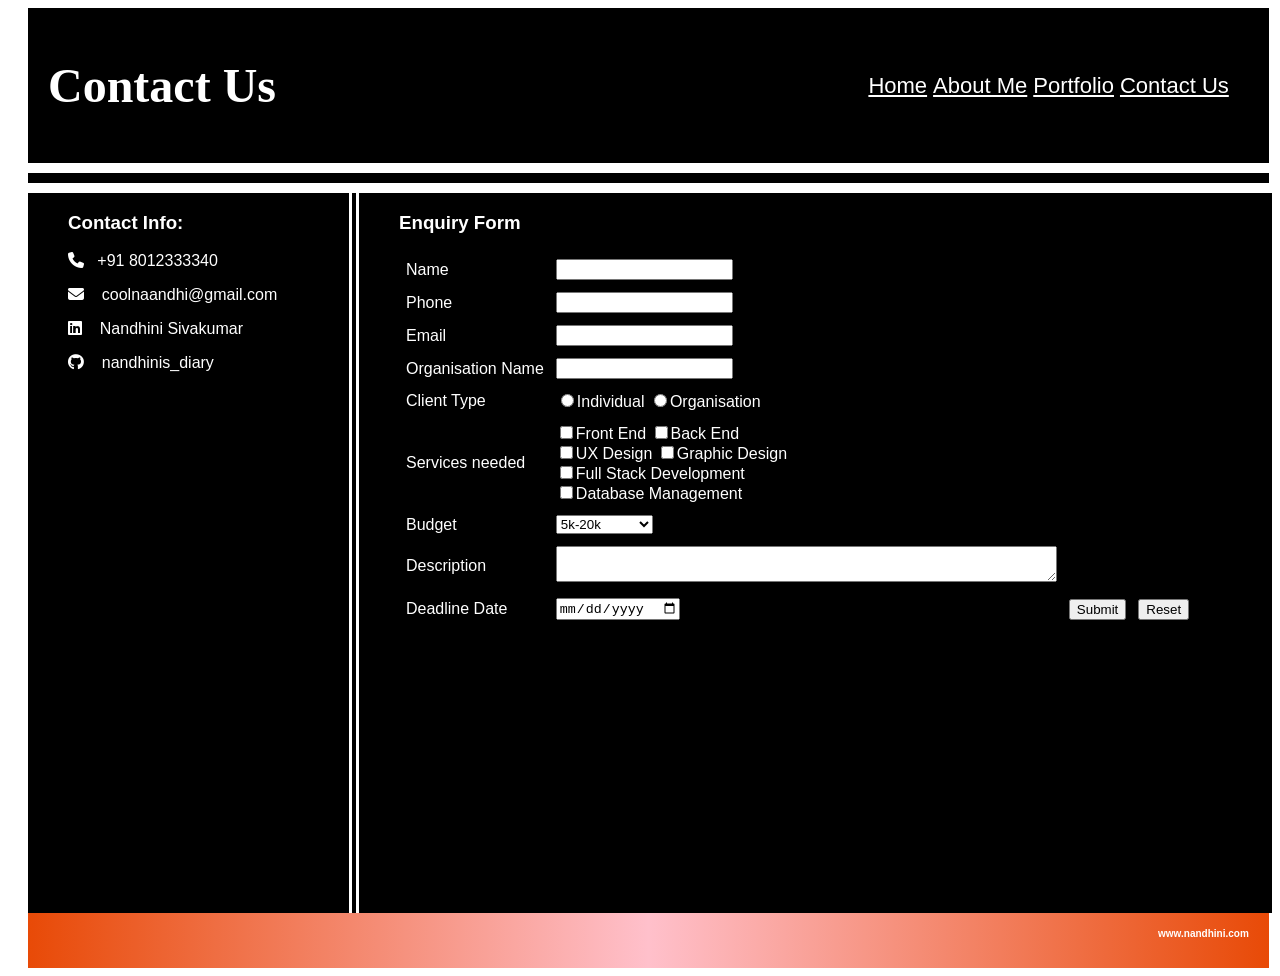
==== contactus.html @ d5c82a4a "Add files via upload initial website upload" ====
<!DOCTYPE html>
<html lang="en">
<head>
    <meta charset="UTF-8">
    <meta name="viewport" content="width=device-width, initial-scale=1.0">
    <title>Contact Page</title>
    <link rel="stylesheet" href="assstylesheet.css" type="text/css"/>
    <link rel="stylesheet" href="https://cdnjs.cloudflare.com/ajax/libs/font-awesome/6.5.0/css/all.min.css">
<style>
    .contact
    {
        display:grid;
        grid-template-columns:25% 70%;
        grid-template-rows: 80vh;
        grid-template-areas:"con conf";
        gap:40px;
        background-color: black;
        font-family: Arial, Helvetica, sans-serif;
        color: white;
        margin-left:20px;
    
        padding-left:40px;
        
        padding-right:40px;
    }
    .detail{
        grid-area:con;
        border-top:0px;
        border-left: 0px;
        border-right: 10px;
        border-left:0px;
        border-bottom:0px;
        border-color: white;
        border-style: double;
    }
    .contactform{
        grid-area: conf;
    }
    .tableform td{
        padding:5px;
    }
  
    
</style>
    
</head> 
<body>
    <header><h1>Contact Us</h1>
        <nav>
             <a href="index.html">Home</a>
             <a href="AboutMe.html">About Me</a>
       
             <a href="portfolio.html">Portfolio</a>
             <a href="contactus.html">Contact Us</a>
        </nav>
        </header>
        <section class="contact">
            <div class="detail"> 
                <h3>Contact Info: </h3>
                 
                 <p><i class="fa-solid fa-phone"></i>&nbsp;&nbsp;&nbsp;+91 8012333340</pre></p>
                  <p><i class="fa-solid fa-envelope"></i>&nbsp;&nbsp;&nbsp;  coolnaandhi@gmail.com</pre> </p>
                   <p><i class="fa-brands fa-linkedin"></i>&nbsp;&nbsp;&nbsp;  Nandhini Sivakumar</pre></p>
                    <p><i class="fa-brands fa-github"></i>&nbsp;&nbsp;&nbsp; nandhinis_diary</pre></p>
                   </div>
                   <div class="contactform">
                    <h3>Enquiry Form</h3>
                    <form action="success.html" method="post">
                    <table class="tableform"style height:800px;text-align: center;>
                        <tr>
                            <td><label>Name</label></td>
                            <td><input type="txt",name="name",value="" required></td>
                        </tr>
                         <tr>
                            <td><label>Phone</label></td>
                            <td><input type="tel",name="phone",value="", min="0",max="0"pattern[0-9]{10},required></td>
                        </tr>
                         <tr>
                            <td><label>Email</label></td>
                            <td><input type="email",name="Email",value="",required></td>
                    
                        </tr>
                         
                         <tr>
                            <td><label>Organisation Name</label></td>
                            <td><input type="txt",name="companyname",value=""></td>
    
                        </tr>
                        <tr>
                            <td><label>Client Type</label></td>
                            <td><input type="radio",name="client",value="">Individual
                             <input type="radio",name="client",value="">Organisation</td>
                        </tr>
                        <tr>
                            <td><label>Services needed</label></td>
                            <td><input type="checkbox",name="tools",value="Front End">Front End
                             <input type="checkbox",name="tools",value="Back End">Back End<br>
                             
                             <input type="checkbox",name="tools",value="UX design">UX Design
                             <input type="checkbox",name="tools",value="Graphic Design">Graphic Design<br>
                             <input type="checkbox",name="tools",value="Fullstack">Full Stack Development<br>
                             <input type="checkbox",name="tools",value="Database Management">Database Management</td>
                            </td>
                        </tr>
                        <tr>

                            <td><label>Budget</label></td>
                            <td><select>
                                <option>5k-20k</option>
                                <option>20-50k</option>
                                <option>50-100k</option>
                                <option>Hourly Basis</option>
                
                            </select></td>

                            
                        </tr>
                        <tr>
                            <td><label>Description</label>
                            <td><textarea cols="60",rows="350" value="description"> </textarea></td>
                        </tr>
                         <tr>
                           <td><label>Deadline Date</label></td>
                            <td><input type="date",name="deadline",value=""></td>
                            <td><input type="submit" value="Submit"></td>
                            <td><input type="reset" value="Reset"></td>
                         </tr>
                    </table>
                    </form>
                   </div>
                  
        </section>
         <footer>
        <p align="right"><b>www.nandhini.com</b></p>
    </footer>
        
</body>
</html>
---- assstylesheet.css ----
header{
        background-color:black;
        height:15vh;
        width:95%;
        display:flex;
        font-size: 1.5em;
        color: white;
        margin-left: 20px;
        margin-right: 20px;
        justify-content: space-between;
        align-items: center;
        border-style: double;
        border-color: white;
        border-left-width: 0px;
        border-right-width: 0px;
        border-top-width: 0px;
        border-bottom-width: 30px;
        padding-left:20px;
        padding-right:20px;
        padding-top:10px;
        padding-bottom:10px;
        
    
    }
    a{
            font-size:22px;
            color:white;
            font-family: Arial, Helvetica, sans-serif;
            justify-content: right;
            justify-content: space-evenly;
            

        }
    nav{
            margin-left:20px;
            margin-right: 20px;
            justify-content: space-between;
            
        }
        
       

        footer{
            background: linear-gradient(to right,rgb(232, 74, 7),pink,rgb(232, 74, 7));
            height:5vh;
            width:95%;
            font-size:10px;
            font-family: Arial, Helvetica, sans-serif;
            color: white;
            margin-left: 20px;
            margin-right:20px;
            padding:5px 20px;
        }
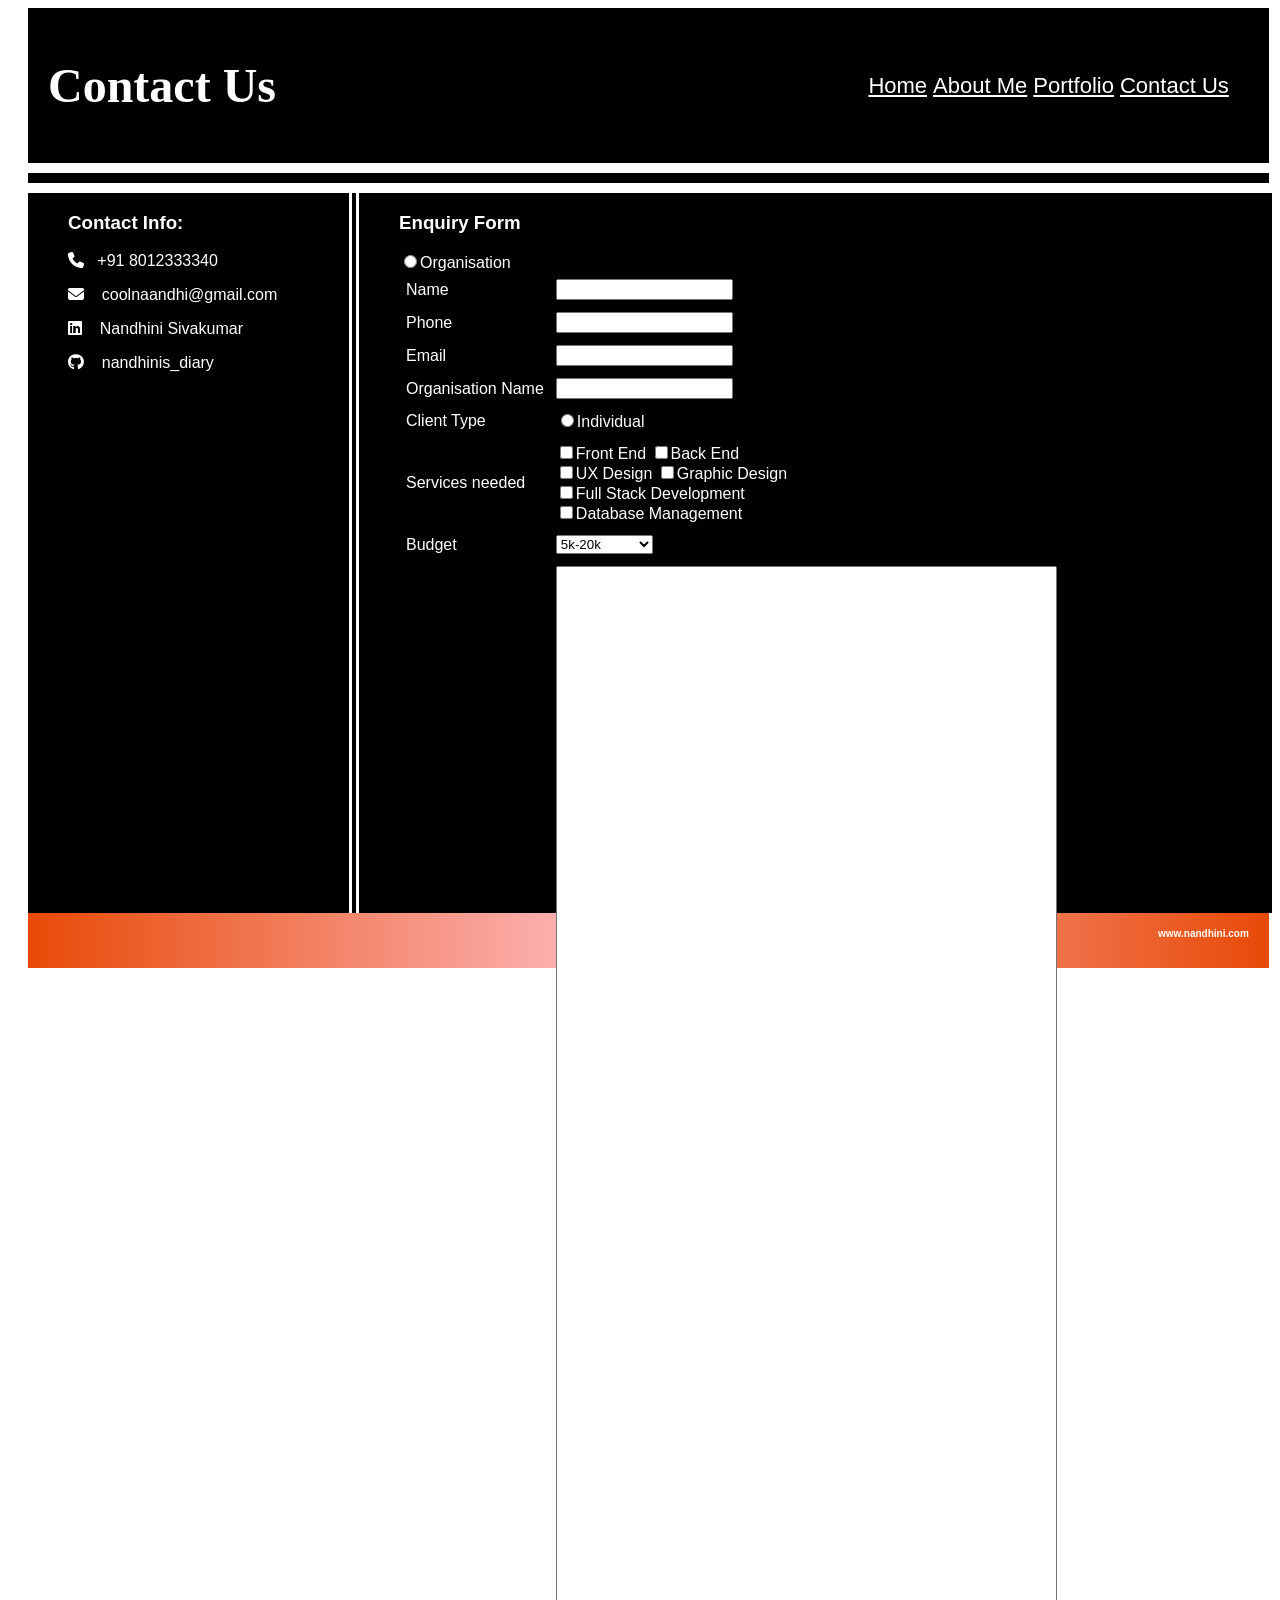
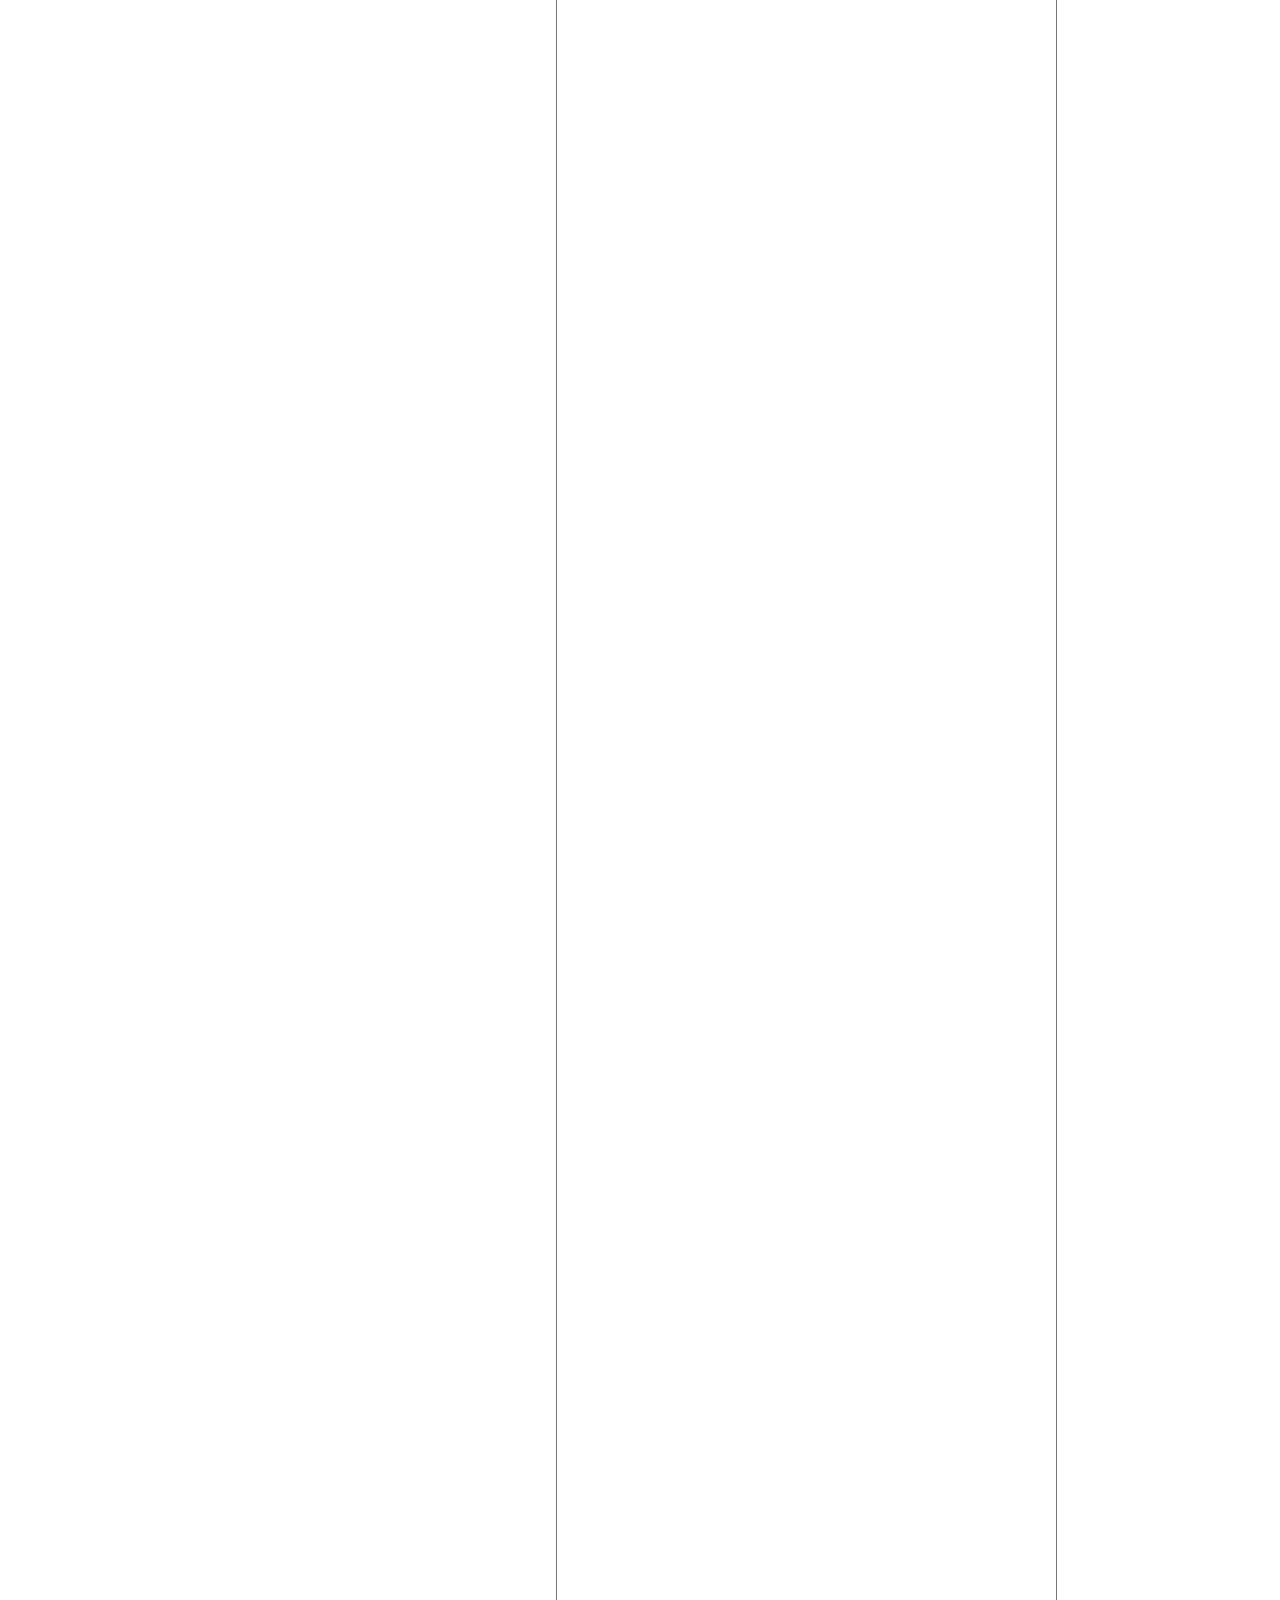
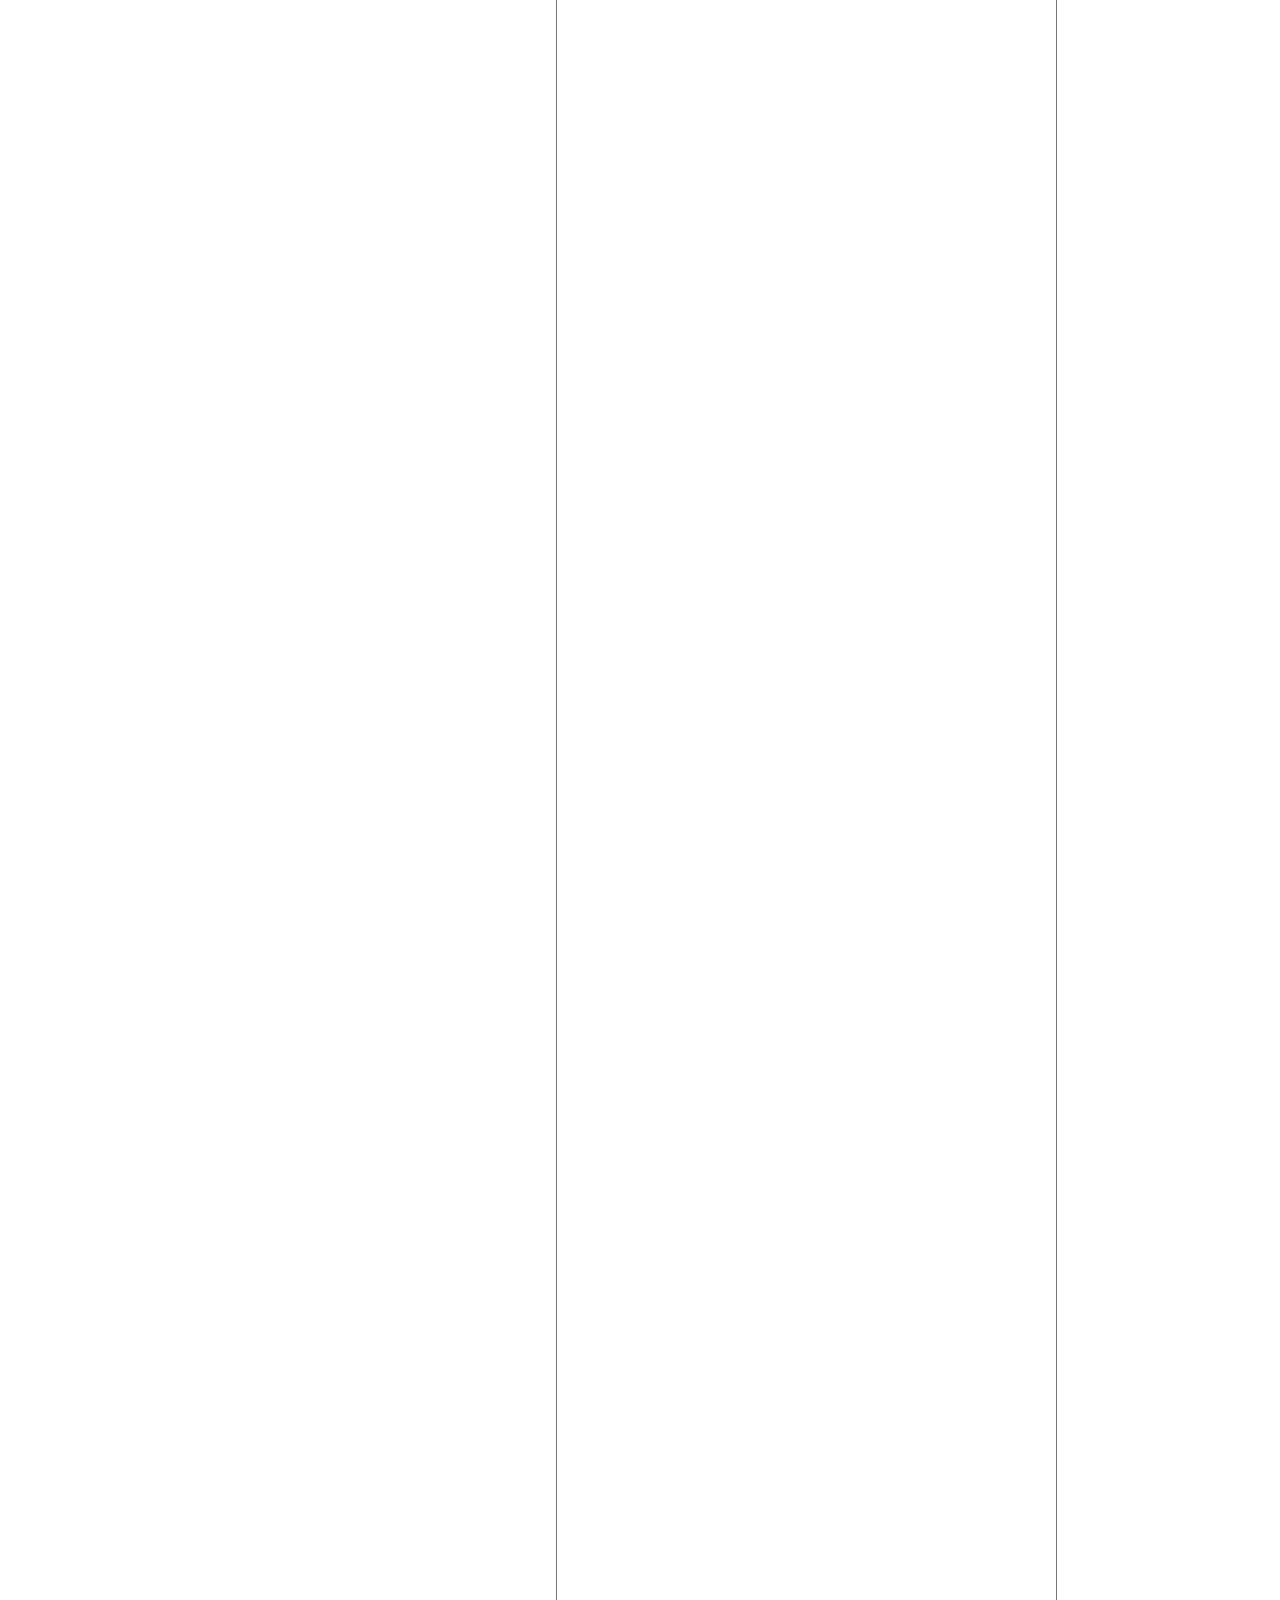
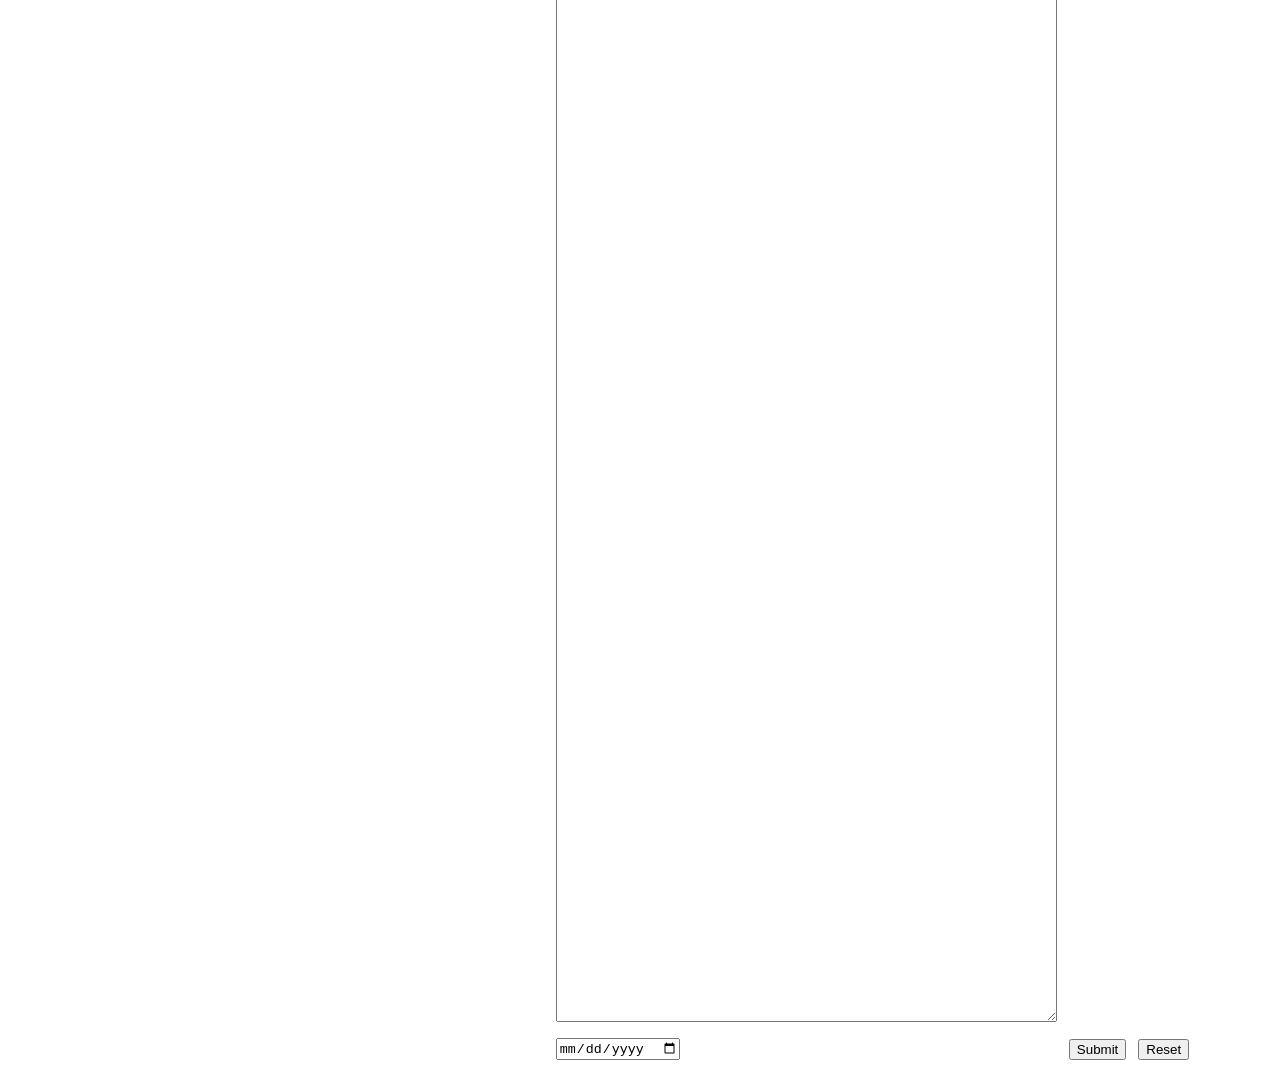
==== commit 46087b44: "corrected radio button" ====
--- a/contactus.html
+++ b/contactus.html
@@ -65,7 +65,7 @@
                    </div>
                    <div class="contactform">
                     <h3>Enquiry Form</h3>
-                    <form action="success.html" method="post">
+                    <form action="success.html" method="get">
                     <table class="tableform"style height:800px;text-align: center;>
                         <tr>
                             <td><label>Name</label></td>
@@ -83,23 +83,23 @@
                          
                          <tr>
                             <td><label>Organisation Name</label></td>
-                            <td><input type="txt",name="companyname",value=""></td>
+                            <td><input type="txt" name="companyname" value=""></td>
     
                         </tr>
                         <tr>
                             <td><label>Client Type</label></td>
-                            <td><input type="radio",name="client",value="">Individual
-                             <input type="radio",name="client",value="">Organisation</td>
+                            <td><input type="radio" name="client" value="">Individual</td>
+                             <input type="radio" name="client" value="">Organisation</td>
                         </tr>
                         <tr>
                             <td><label>Services needed</label></td>
-                            <td><input type="checkbox",name="tools",value="Front End">Front End
-                             <input type="checkbox",name="tools",value="Back End">Back End<br>
+                            <td><input type="checkbox" name="tools" value="Front End">Front End
+                             <input type="checkbox" name="tools" value="Back End">Back End<br>
                              
-                             <input type="checkbox",name="tools",value="UX design">UX Design
-                             <input type="checkbox",name="tools",value="Graphic Design">Graphic Design<br>
-                             <input type="checkbox",name="tools",value="Fullstack">Full Stack Development<br>
-                             <input type="checkbox",name="tools",value="Database Management">Database Management</td>
+                             <input type="checkbox" name="tools" value="UX design">UX Design
+                             <input type="checkbox" name="tools" value="Graphic Design">Graphic Design<br>
+                             <input type="checkbox" name="tools" value="Fullstack">Full Stack Development<br>
+                             <input type="checkbox" name="tools" value="Database Management">Database Management</td>
                             </td>
                         </tr>
                         <tr>
@@ -117,11 +117,11 @@
                         </tr>
                         <tr>
                             <td><label>Description</label>
-                            <td><textarea cols="60",rows="350" value="description"> </textarea></td>
+                            <td><textarea cols="60"rows="350" value="description"> </textarea></td>
                         </tr>
                          <tr>
                            <td><label>Deadline Date</label></td>
-                            <td><input type="date",name="deadline",value=""></td>
+                            <td><input type="date" name="deadline" value=""></td>
                             <td><input type="submit" value="Submit"></td>
                             <td><input type="reset" value="Reset"></td>
                          </tr>
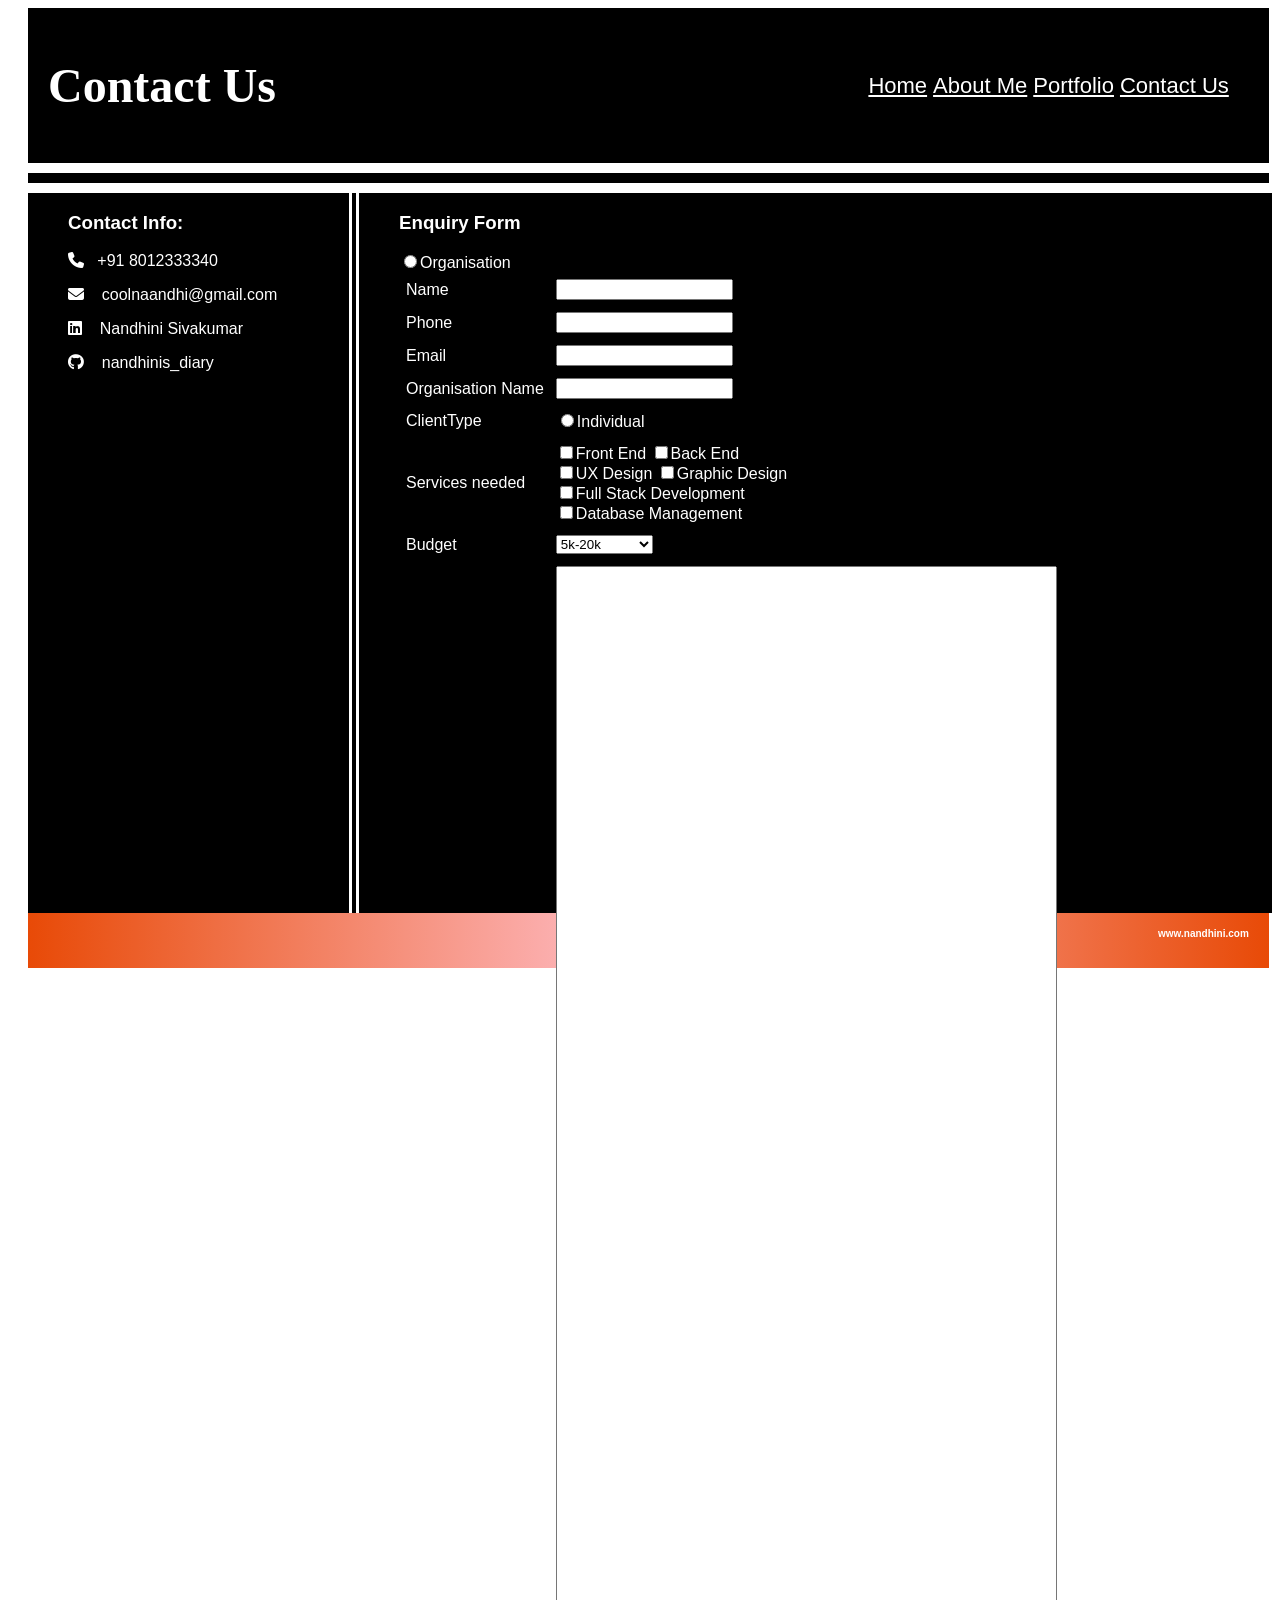
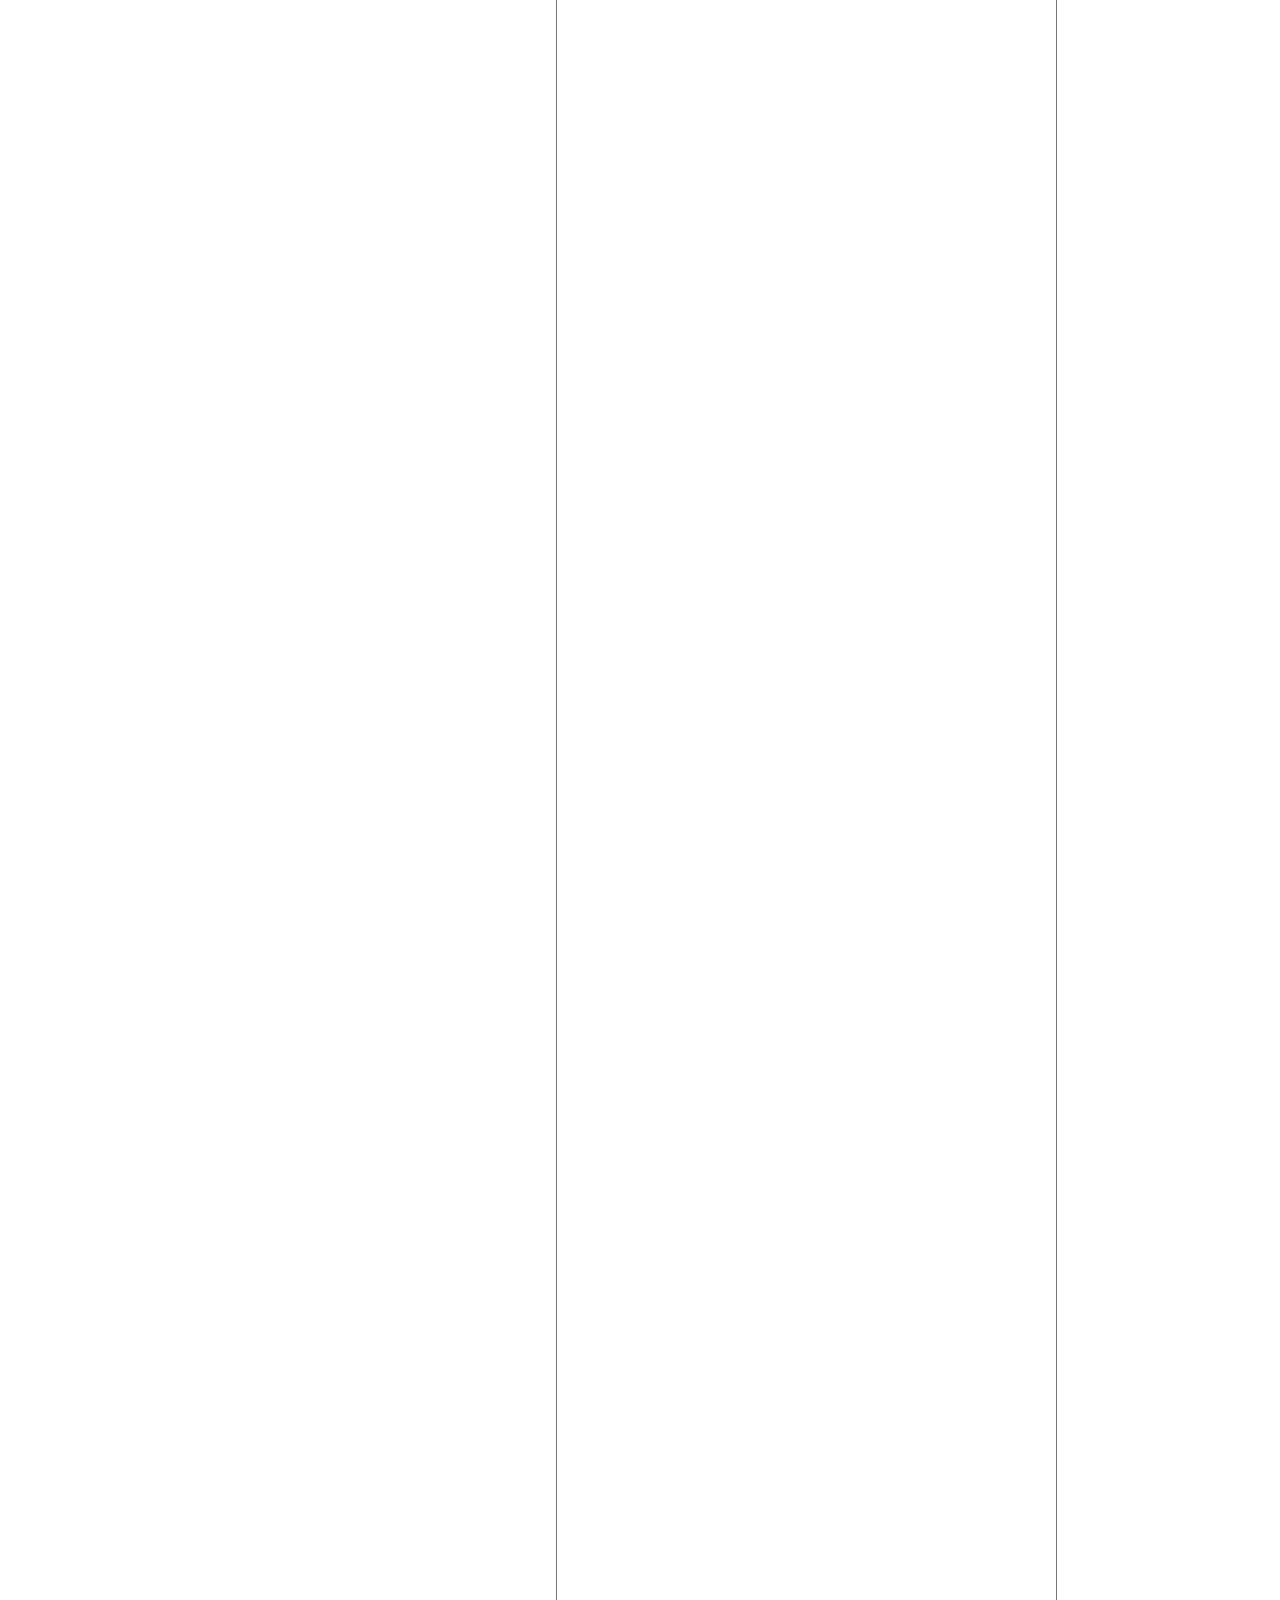
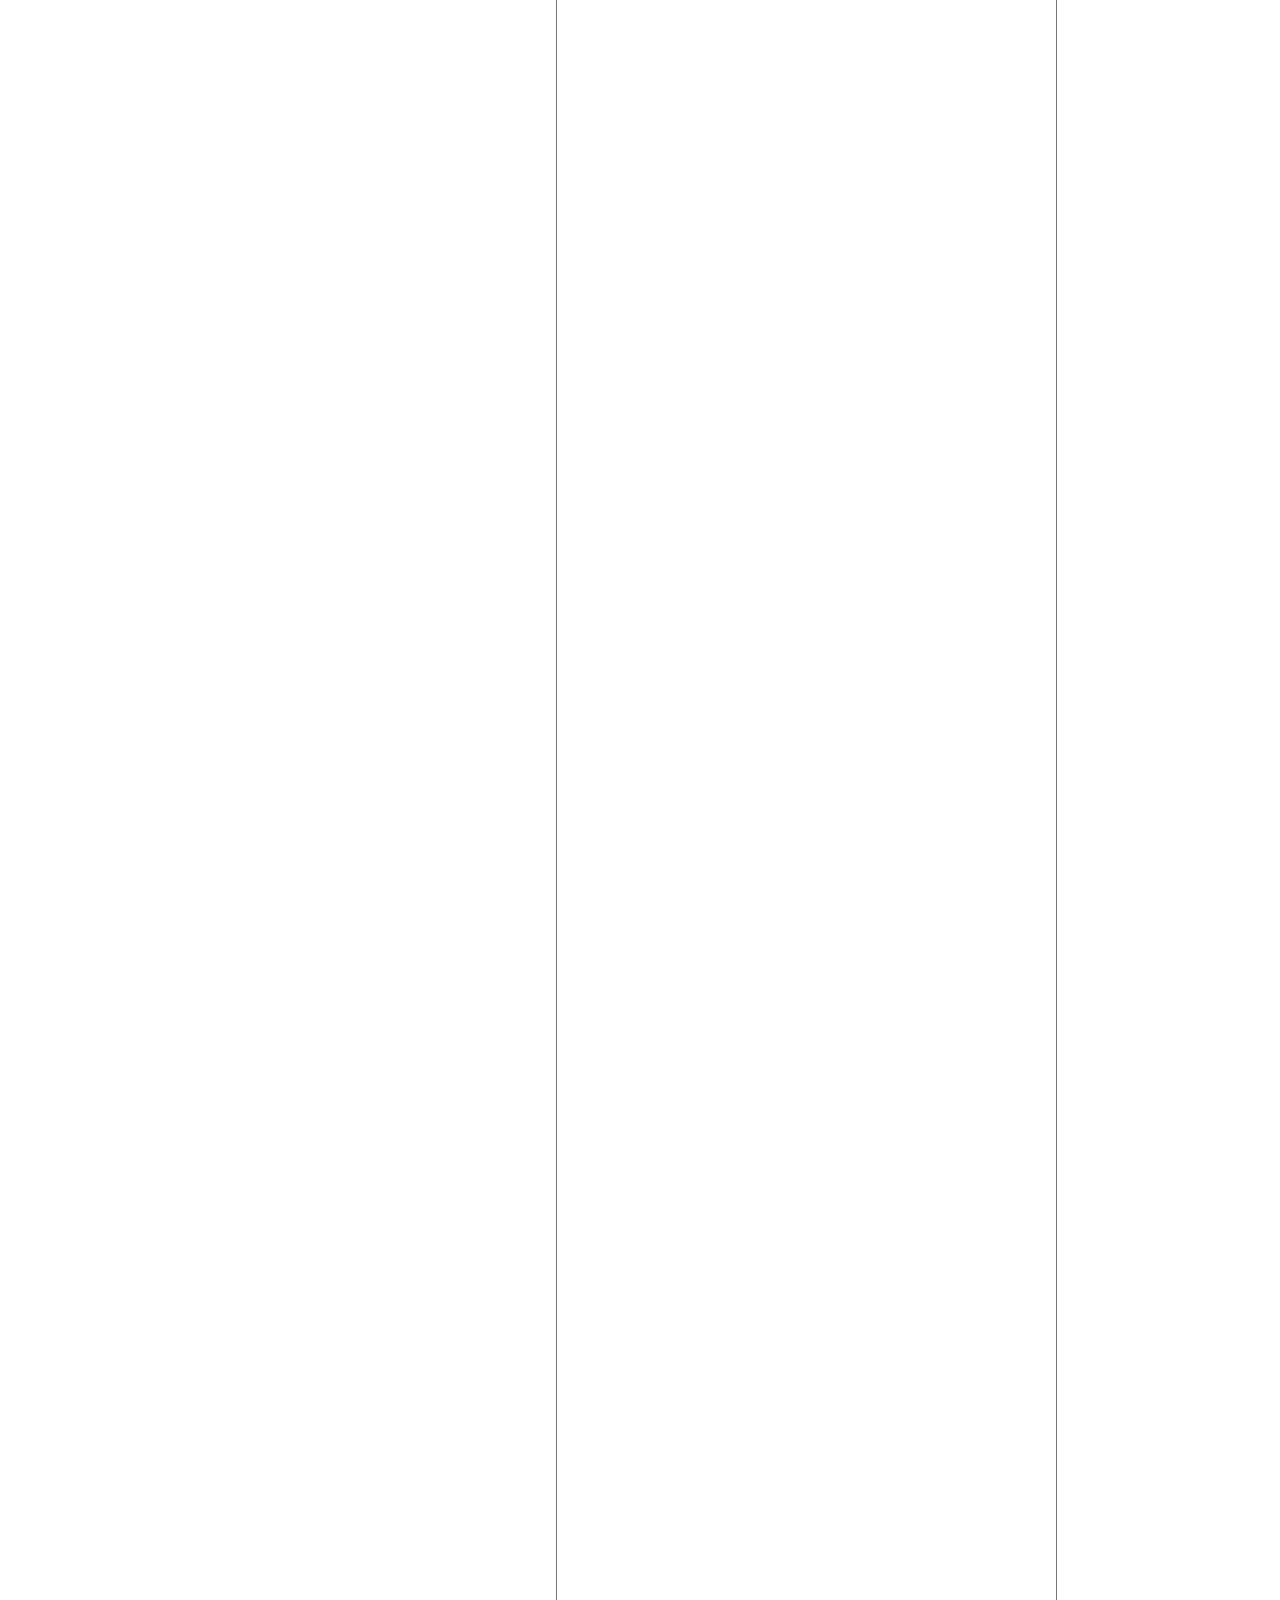
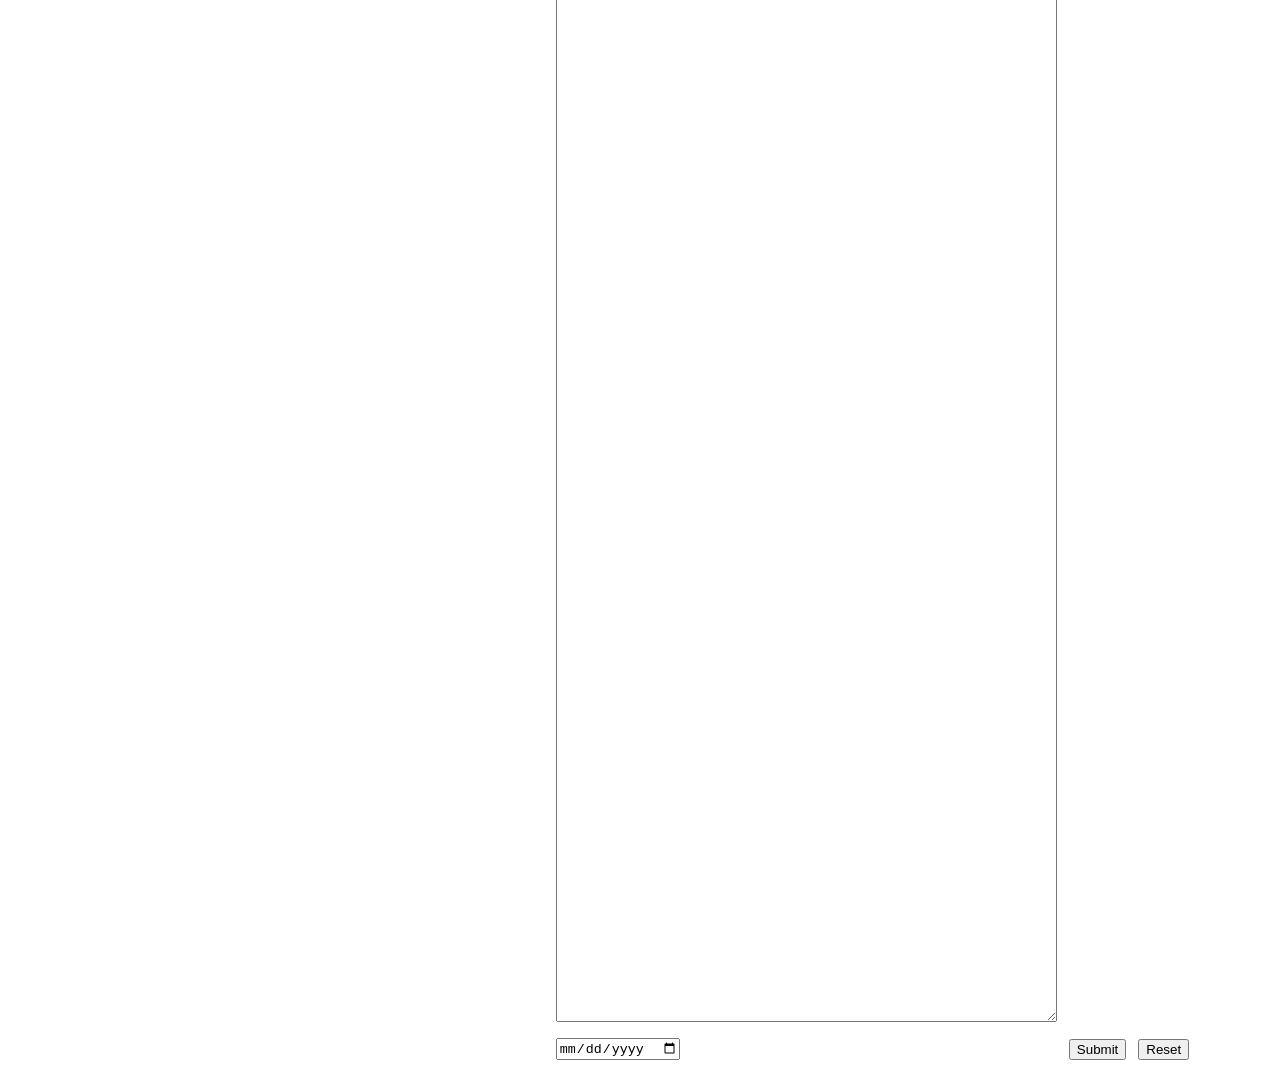
==== commit 6c58cd74: "for correcting radio button" ====
--- a/contactus.html
+++ b/contactus.html
@@ -87,9 +87,9 @@
     
                         </tr>
                         <tr>
-                            <td><label>Client Type</label></td>
-                            <td><input type="radio" name="client" value="">Individual</td>
-                             <input type="radio" name="client" value="">Organisation</td>
+                            <td><label>ClientType</label></td>
+                            <td><input type="radio" name="ClientType" value="">Individual</td>
+                             <input type="radio" name="ClientType" value="">Organisation</td>
                         </tr>
                         <tr>
                             <td><label>Services needed</label></td>
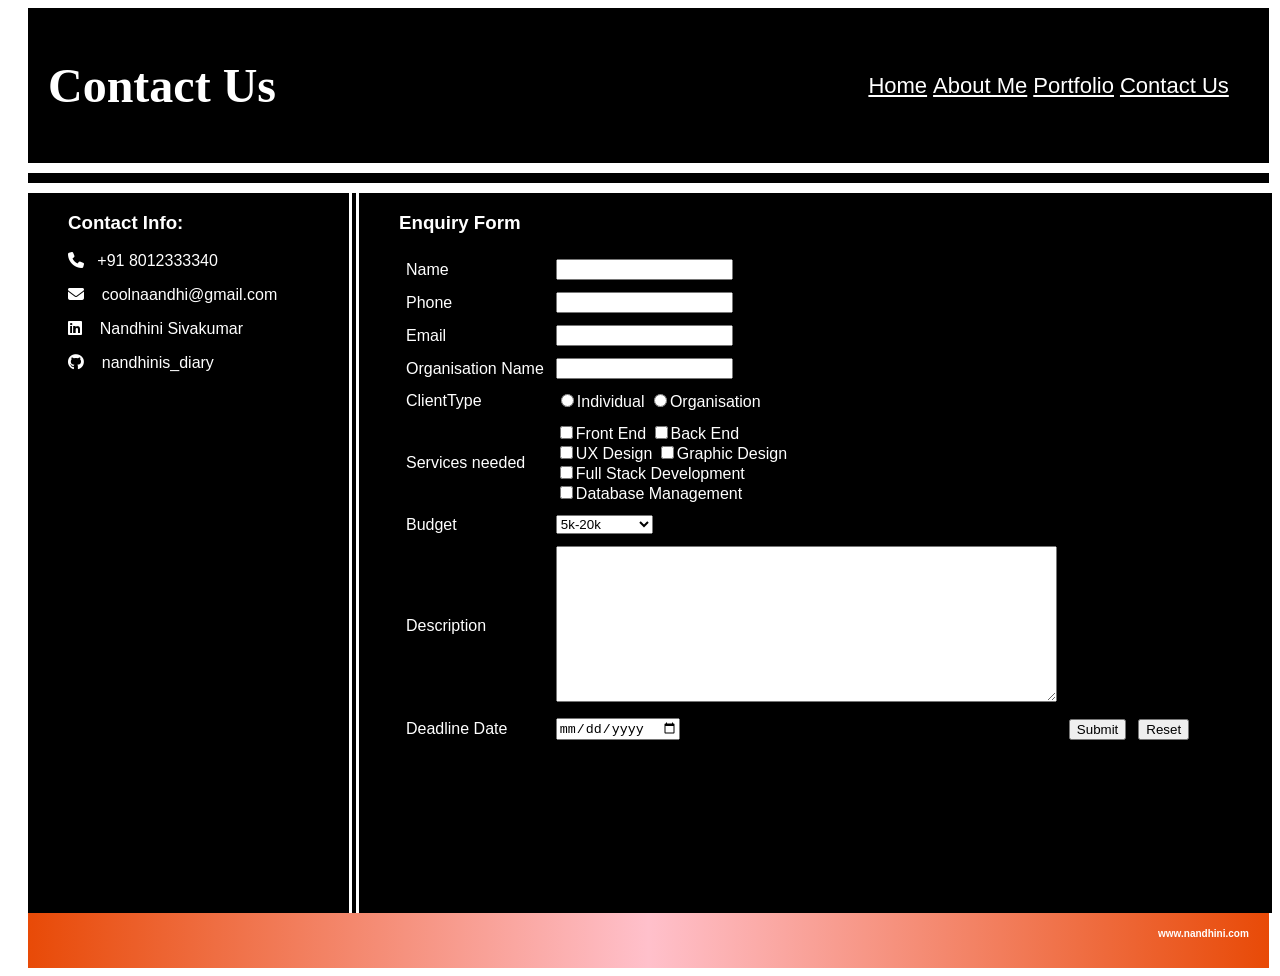
==== commit f061dbf7: "error recovery" ====
--- a/contactus.html
+++ b/contactus.html
@@ -69,15 +69,15 @@
                     <table class="tableform"style height:800px;text-align: center;>
                         <tr>
                             <td><label>Name</label></td>
-                            <td><input type="txt",name="name",value="" required></td>
+                            <td><input type="txt" name="name" value="" required></td>
                         </tr>
                          <tr>
                             <td><label>Phone</label></td>
-                            <td><input type="tel",name="phone",value="", min="0",max="0"pattern[0-9]{10},required></td>
+                            <td><input type="tel" name="phone" value="" min="0" max="0" pattern[0-9]{10} required></td>
                         </tr>
                          <tr>
                             <td><label>Email</label></td>
-                            <td><input type="email",name="Email",value="",required></td>
+                            <td><input type="email" name="Email" value="" required></td>
                     
                         </tr>
                          
@@ -88,7 +88,7 @@
                         </tr>
                         <tr>
                             <td><label>ClientType</label></td>
-                            <td><input type="radio" name="ClientType" value="">Individual</td>
+                            <td><input type="radio" name="ClientType" value="">Individual
                              <input type="radio" name="ClientType" value="">Organisation</td>
                         </tr>
                         <tr>
@@ -117,7 +117,7 @@
                         </tr>
                         <tr>
                             <td><label>Description</label>
-                            <td><textarea cols="60"rows="350" value="description"> </textarea></td>
+                            <td><textarea cols="60"rows="10" value="description"> </textarea></td>
                         </tr>
                          <tr>
                            <td><label>Deadline Date</label></td>
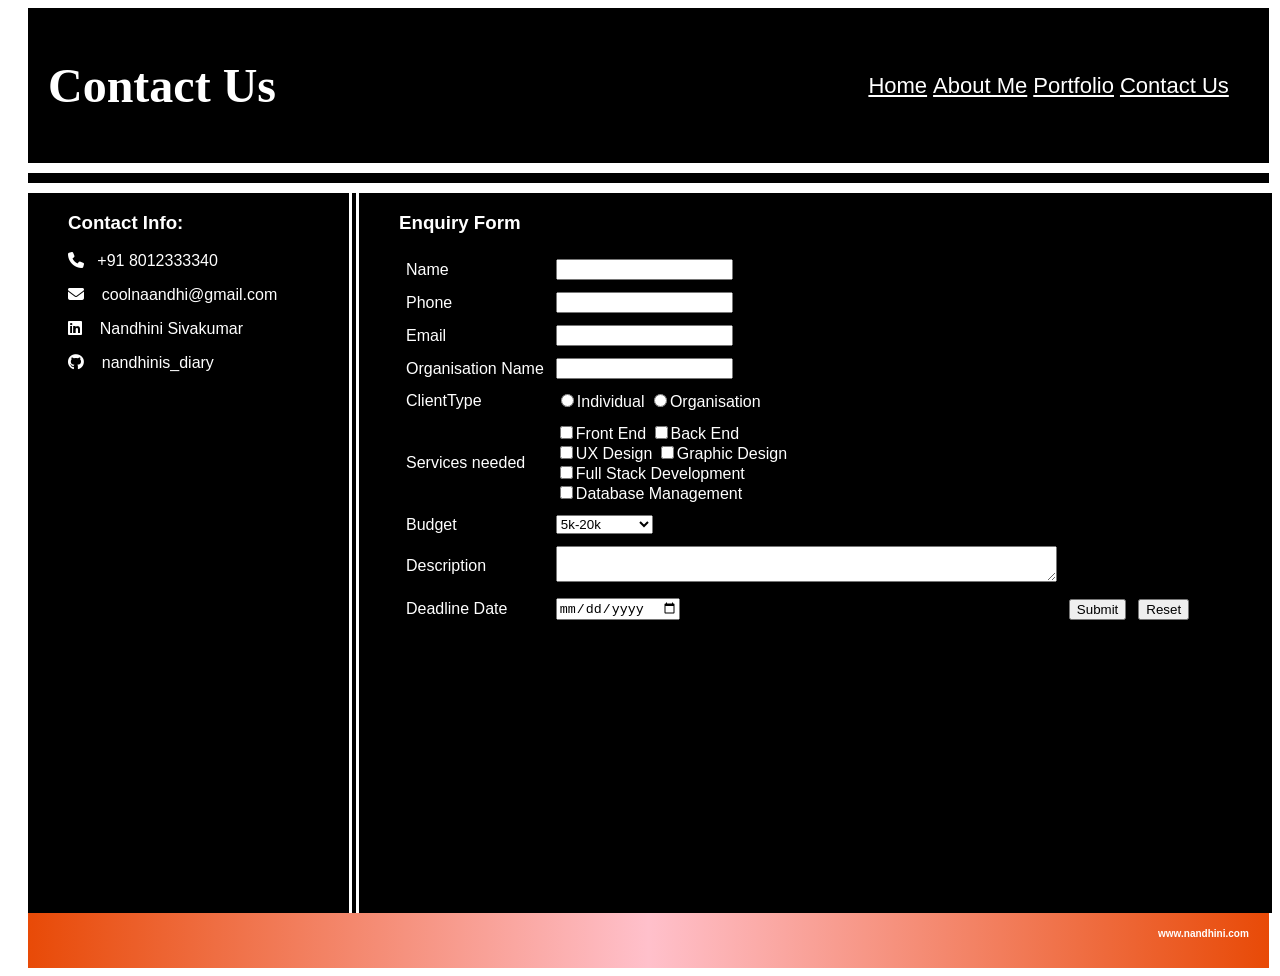
==== commit 1a247830: "text area correction" ====
--- a/contactus.html
+++ b/contactus.html
@@ -117,7 +117,7 @@
                         </tr>
                         <tr>
                             <td><label>Description</label>
-                            <td><textarea cols="60"rows="10" value="description"> </textarea></td>
+                            <td><textarea cols="60"rows="2" value="description"> </textarea></td>
                         </tr>
                          <tr>
                            <td><label>Deadline Date</label></td>
